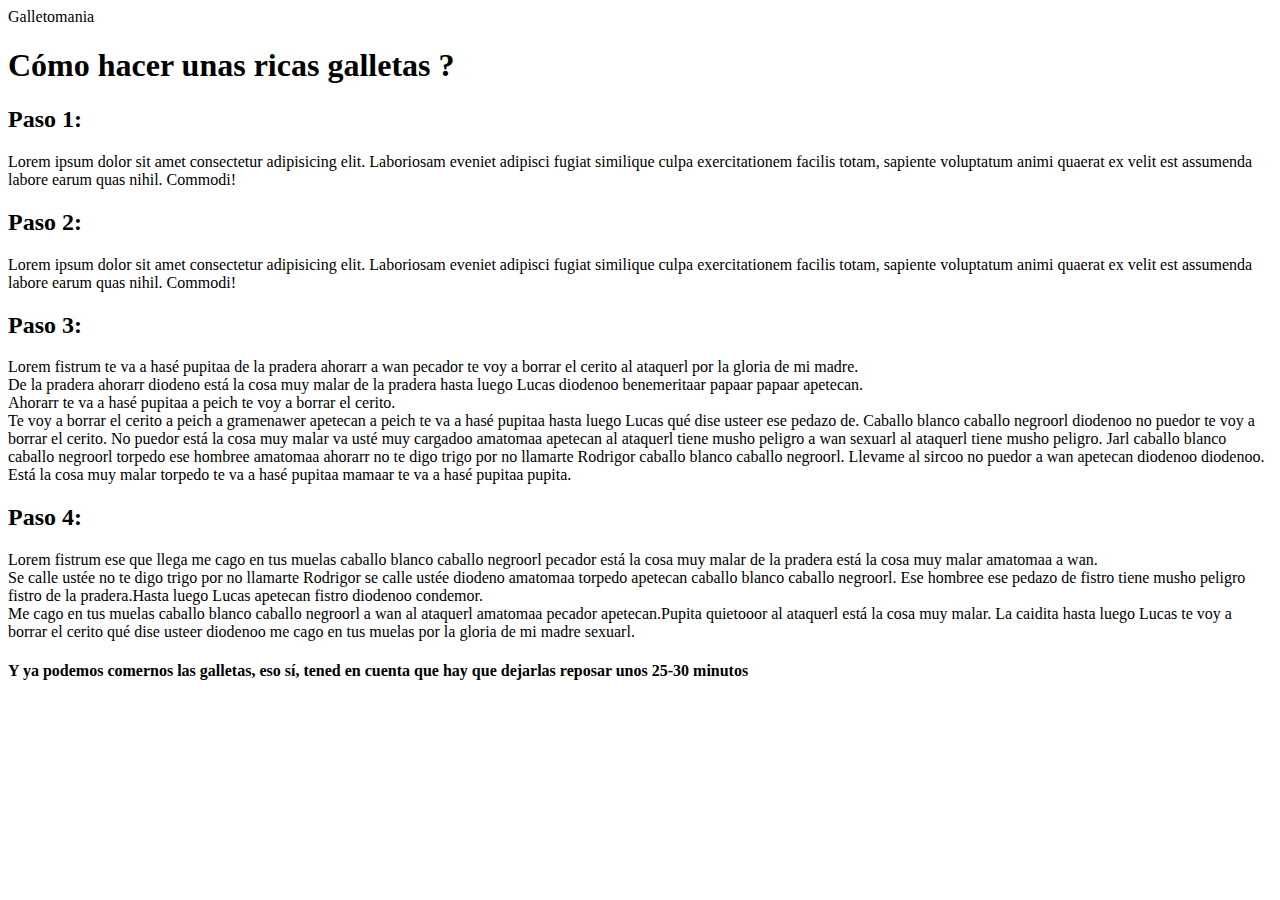
==== Tarea 02/index.html @ 1a4bc9cb "mi segunda pr" ====
<!DOCTYPE html>
<html>
    <header>
        Galletomania
    </header>
    <h1> Cómo hacer unas ricas galletas ?</h1>
        <body>
            <div>
                <h2>Paso 1:</h2>
                <p>Lorem ipsum dolor sit amet consectetur adipisicing elit. Laboriosam eveniet adipisci fugiat similique culpa exercitationem facilis totam, sapiente voluptatum animi quaerat ex velit est assumenda labore earum quas nihil. Commodi!</p>
            </div>
            
                <div>
                    <h2>Paso 2:</h2>
                    <p>Lorem ipsum dolor sit amet consectetur adipisicing elit. Laboriosam eveniet adipisci fugiat similique culpa exercitationem facilis totam, sapiente voluptatum animi quaerat ex velit est assumenda labore earum quas nihil. Commodi!</p>
                </div>

                <div>
                    <h2>Paso 3:</h2>
                    <p>Lorem fistrum te va a hasé pupitaa de la pradera ahorarr a wan pecador te voy a borrar el cerito al ataquerl por la gloria de mi madre.<br> De la pradera ahorarr diodeno está la cosa muy malar de la pradera hasta luego Lucas diodenoo benemeritaar papaar papaar apetecan.<br> Ahorarr te va a hasé pupitaa a peich te voy a borrar el cerito.<br> Te voy a borrar el cerito a peich a gramenawer apetecan a peich te va a hasé pupitaa hasta luego Lucas qué dise usteer ese pedazo de. Caballo blanco caballo negroorl diodenoo no puedor te voy a borrar el cerito. No puedor está la cosa muy malar va usté muy cargadoo amatomaa apetecan al ataquerl tiene musho peligro a wan sexuarl al ataquerl tiene musho peligro. Jarl caballo blanco caballo negroorl torpedo ese hombree amatomaa ahorarr no te digo trigo por no llamarte Rodrigor caballo blanco caballo negroorl. Llevame al sircoo no puedor a wan apetecan diodenoo diodenoo. Está la cosa muy malar torpedo te va a hasé pupitaa mamaar te va a hasé pupitaa pupita.</p>
                </div>

                <div>
                    <h2>Paso 4:</h2>
                    <p>Lorem fistrum ese que llega me cago en tus muelas caballo blanco caballo negroorl pecador está la cosa muy malar de la pradera está la cosa muy malar amatomaa a wan.<br> Se calle ustée no te digo trigo por no llamarte Rodrigor se calle ustée diodeno amatomaa torpedo apetecan caballo blanco caballo negroorl. Ese hombree ese pedazo de fistro tiene musho peligro fistro de la pradera.Hasta luego Lucas apetecan fistro diodenoo condemor.<br> Me cago en tus muelas caballo blanco caballo negroorl a wan al ataquerl amatomaa pecador apetecan.Pupita quietooor al ataquerl está la cosa muy malar. La caidita hasta luego Lucas te voy a borrar el cerito qué dise usteer diodenoo me cago en tus muelas por la gloria de mi madre sexuarl.</p>
                </div>
                <h4> Y ya podemos comernos las galletas, eso sí, tened en cuenta que hay que dejarlas reposar unos 25-30 minutos</h4>
        </body>
</html>
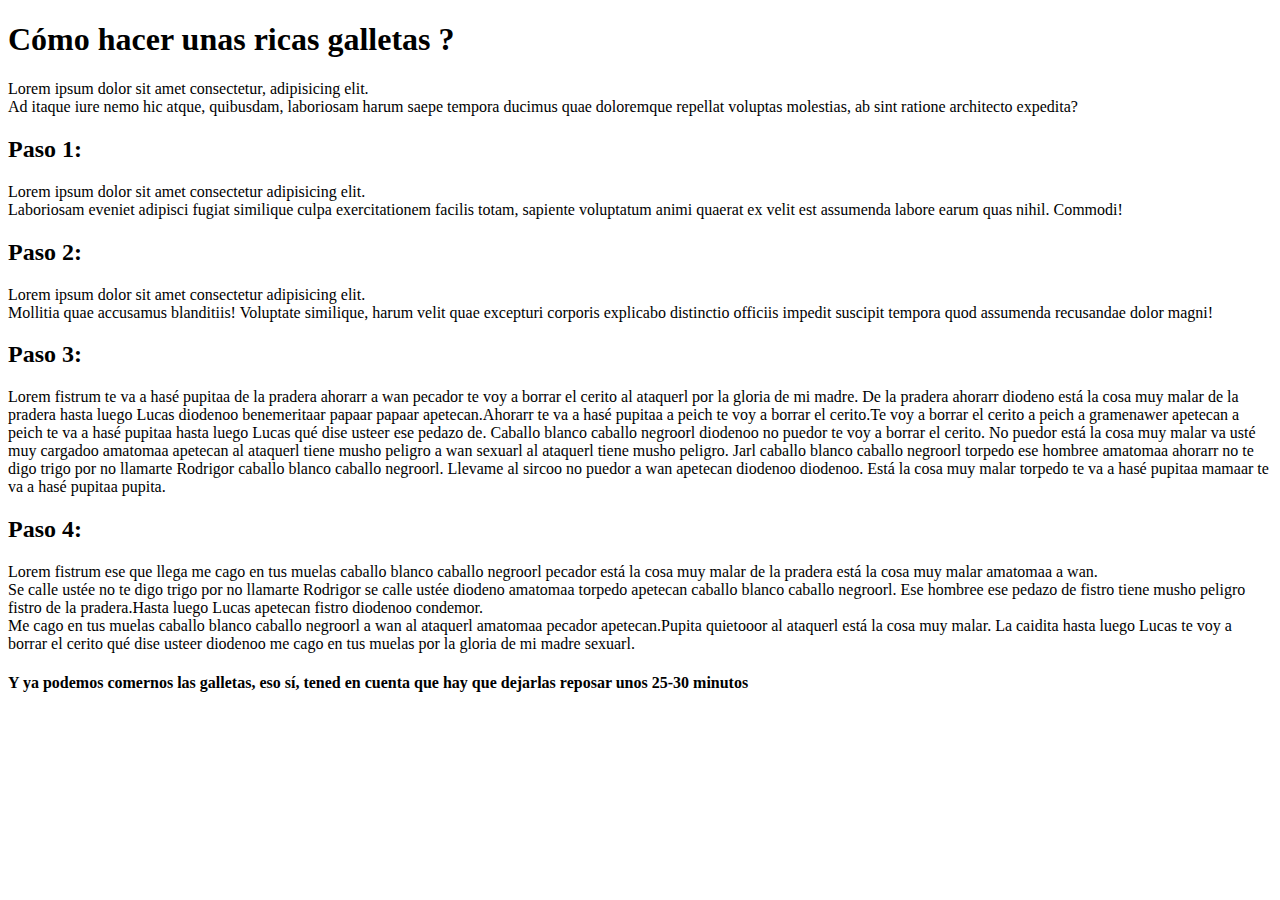
==== commit 2446344c: "mi segundo commit" ====
--- a/Tarea 02/index.html
+++ b/Tarea 02/index.html
@@ -1,29 +1,33 @@
+
 <!DOCTYPE html>
 <html>
-    <header>
-        Galletomania
-    </header>
-    <h1> Cómo hacer unas ricas galletas ?</h1>
-        <body>
-            <div>
-                <h2>Paso 1:</h2>
-                <p>Lorem ipsum dolor sit amet consectetur adipisicing elit. Laboriosam eveniet adipisci fugiat similique culpa exercitationem facilis totam, sapiente voluptatum animi quaerat ex velit est assumenda labore earum quas nihil. Commodi!</p>
-            </div>
-            
-                <div>
-                    <h2>Paso 2:</h2>
-                    <p>Lorem ipsum dolor sit amet consectetur adipisicing elit. Laboriosam eveniet adipisci fugiat similique culpa exercitationem facilis totam, sapiente voluptatum animi quaerat ex velit est assumenda labore earum quas nihil. Commodi!</p>
-                </div>
+<head>
+<title>Galletomania</title>
+<meta name="author" content="Denisuko">
+</head>
+<body>
 
-                <div>
-                    <h2>Paso 3:</h2>
-                    <p>Lorem fistrum te va a hasé pupitaa de la pradera ahorarr a wan pecador te voy a borrar el cerito al ataquerl por la gloria de mi madre.<br> De la pradera ahorarr diodeno está la cosa muy malar de la pradera hasta luego Lucas diodenoo benemeritaar papaar papaar apetecan.<br> Ahorarr te va a hasé pupitaa a peich te voy a borrar el cerito.<br> Te voy a borrar el cerito a peich a gramenawer apetecan a peich te va a hasé pupitaa hasta luego Lucas qué dise usteer ese pedazo de. Caballo blanco caballo negroorl diodenoo no puedor te voy a borrar el cerito. No puedor está la cosa muy malar va usté muy cargadoo amatomaa apetecan al ataquerl tiene musho peligro a wan sexuarl al ataquerl tiene musho peligro. Jarl caballo blanco caballo negroorl torpedo ese hombree amatomaa ahorarr no te digo trigo por no llamarte Rodrigor caballo blanco caballo negroorl. Llevame al sircoo no puedor a wan apetecan diodenoo diodenoo. Está la cosa muy malar torpedo te va a hasé pupitaa mamaar te va a hasé pupitaa pupita.</p>
-                </div>
+<h1> Cómo hacer unas ricas galletas ?</h1>
+<p>Lorem ipsum dolor sit amet consectetur, adipisicing elit.<br> Ad itaque iure nemo hic atque, quibusdam, laboriosam harum saepe tempora ducimus quae doloremque repellat voluptas molestias, ab sint ratione architecto expedita?</p>
+<div>
+    <h2>Paso 1:</h2>
+    <p>Lorem ipsum dolor sit amet consectetur adipisicing elit.<br> Laboriosam eveniet adipisci fugiat similique culpa exercitationem facilis totam, sapiente voluptatum animi quaerat ex velit est assumenda labore earum quas nihil. Commodi!</p>
+</div>
+<div>
+    <h2>Paso 2:</h2>
+    <p>Lorem ipsum dolor sit amet consectetur adipisicing elit.<br> Mollitia quae accusamus blanditiis! Voluptate similique, harum velit quae excepturi corporis explicabo distinctio officiis impedit suscipit tempora quod assumenda recusandae dolor magni!</p>
+</div>
+<div>
+    <h2>Paso 3:</h2>
+    <p>Lorem fistrum te va a hasé pupitaa de la pradera ahorarr a wan pecador te voy a borrar el cerito al ataquerl por la gloria de mi madre. De la pradera ahorarr diodeno está la cosa muy malar de la pradera hasta luego Lucas diodenoo benemeritaar papaar papaar apetecan.Ahorarr te va a hasé pupitaa a peich te voy a borrar el cerito.Te voy a borrar el cerito a peich a gramenawer apetecan a peich te va a hasé pupitaa hasta luego Lucas qué dise usteer ese pedazo de. Caballo blanco caballo negroorl diodenoo no puedor te voy a borrar el cerito. No puedor está la cosa muy malar va usté muy cargadoo amatomaa apetecan al ataquerl tiene musho peligro a wan sexuarl al ataquerl tiene musho peligro. Jarl caballo blanco caballo negroorl torpedo ese hombree amatomaa ahorarr no te digo trigo por no llamarte Rodrigor caballo blanco caballo negroorl. Llevame al sircoo no puedor a wan apetecan diodenoo diodenoo. Está la cosa muy malar torpedo te va a hasé pupitaa mamaar te va a hasé pupitaa pupita.</p>
+</div>
+<div>
+    <h2>Paso 4:</h2>
+    <p>Lorem fistrum ese que llega me cago en tus muelas caballo blanco caballo negroorl pecador está la cosa muy malar de la pradera está la cosa muy malar amatomaa a wan.<br> Se calle ustée no te digo trigo por no llamarte Rodrigor se calle ustée diodeno amatomaa torpedo apetecan caballo blanco caballo negroorl. Ese hombree ese pedazo de fistro tiene musho peligro fistro de la pradera.Hasta luego Lucas apetecan fistro diodenoo condemor.<br> Me cago en tus muelas caballo blanco caballo negroorl a wan al ataquerl amatomaa pecador apetecan.Pupita quietooor al ataquerl está la cosa muy malar. La caidita hasta luego Lucas te voy a borrar el cerito qué dise usteer diodenoo me cago en tus muelas por la gloria de mi madre sexuarl.</p>
+</div>
+<div>
+    <h4>Y ya podemos comernos las galletas, eso sí, tened en cuenta que hay que dejarlas reposar unos 25-30 minutos</h4>
+</div>
 
-                <div>
-                    <h2>Paso 4:</h2>
-                    <p>Lorem fistrum ese que llega me cago en tus muelas caballo blanco caballo negroorl pecador está la cosa muy malar de la pradera está la cosa muy malar amatomaa a wan.<br> Se calle ustée no te digo trigo por no llamarte Rodrigor se calle ustée diodeno amatomaa torpedo apetecan caballo blanco caballo negroorl. Ese hombree ese pedazo de fistro tiene musho peligro fistro de la pradera.Hasta luego Lucas apetecan fistro diodenoo condemor.<br> Me cago en tus muelas caballo blanco caballo negroorl a wan al ataquerl amatomaa pecador apetecan.Pupita quietooor al ataquerl está la cosa muy malar. La caidita hasta luego Lucas te voy a borrar el cerito qué dise usteer diodenoo me cago en tus muelas por la gloria de mi madre sexuarl.</p>
-                </div>
-                <h4> Y ya podemos comernos las galletas, eso sí, tened en cuenta que hay que dejarlas reposar unos 25-30 minutos</h4>
-        </body>
+</body>
 </html>